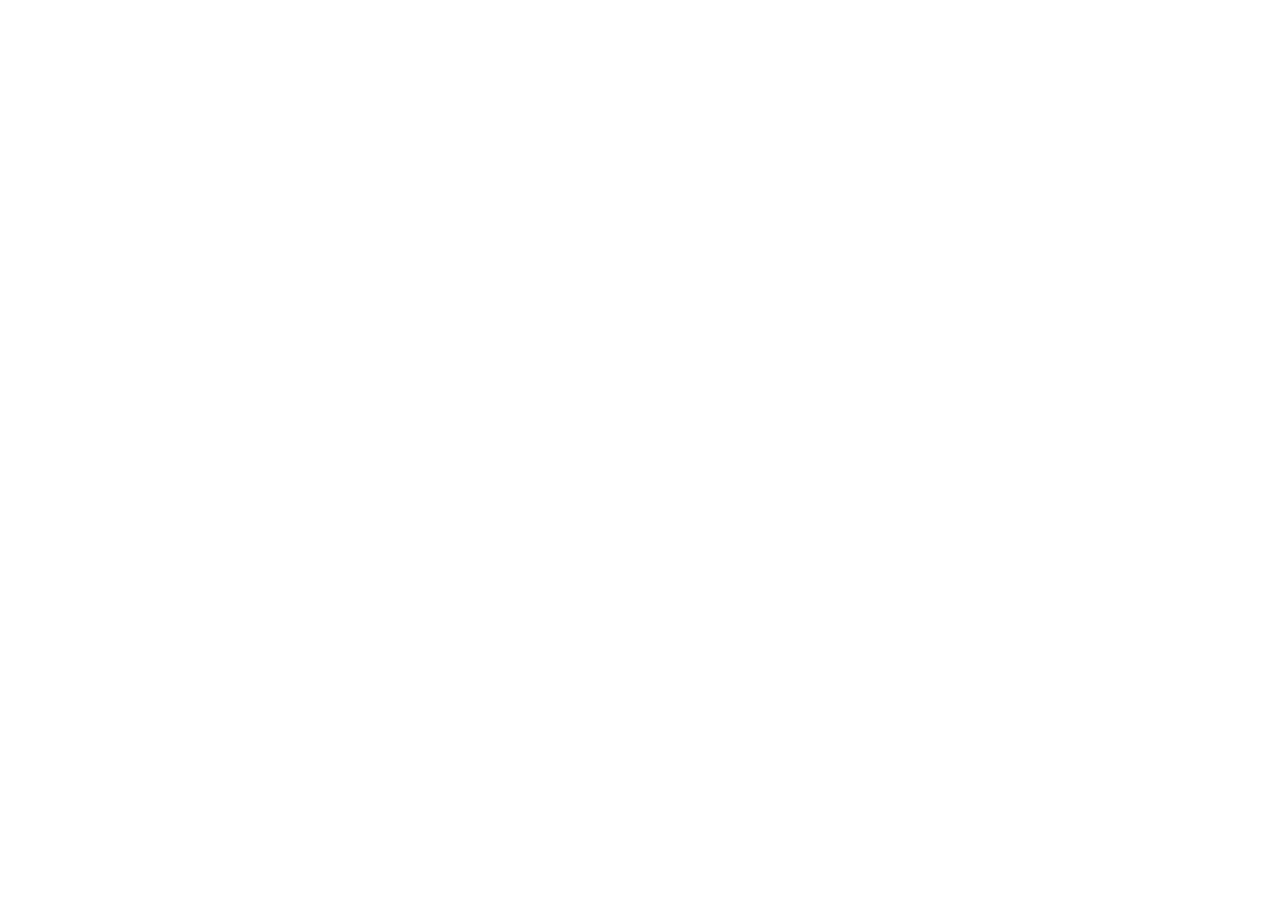
==== aula02/index.html @ 0fc55319 "08/10/2026" ====
<!DOCTYPE html>
<html lang="en">
<head>
    <meta charset="UTF-8">
    <meta name="viewport" content="width=device-width, initial-scale=1.0">
    <title>Document</title>
</head>
<body>
    
</body>
</html>
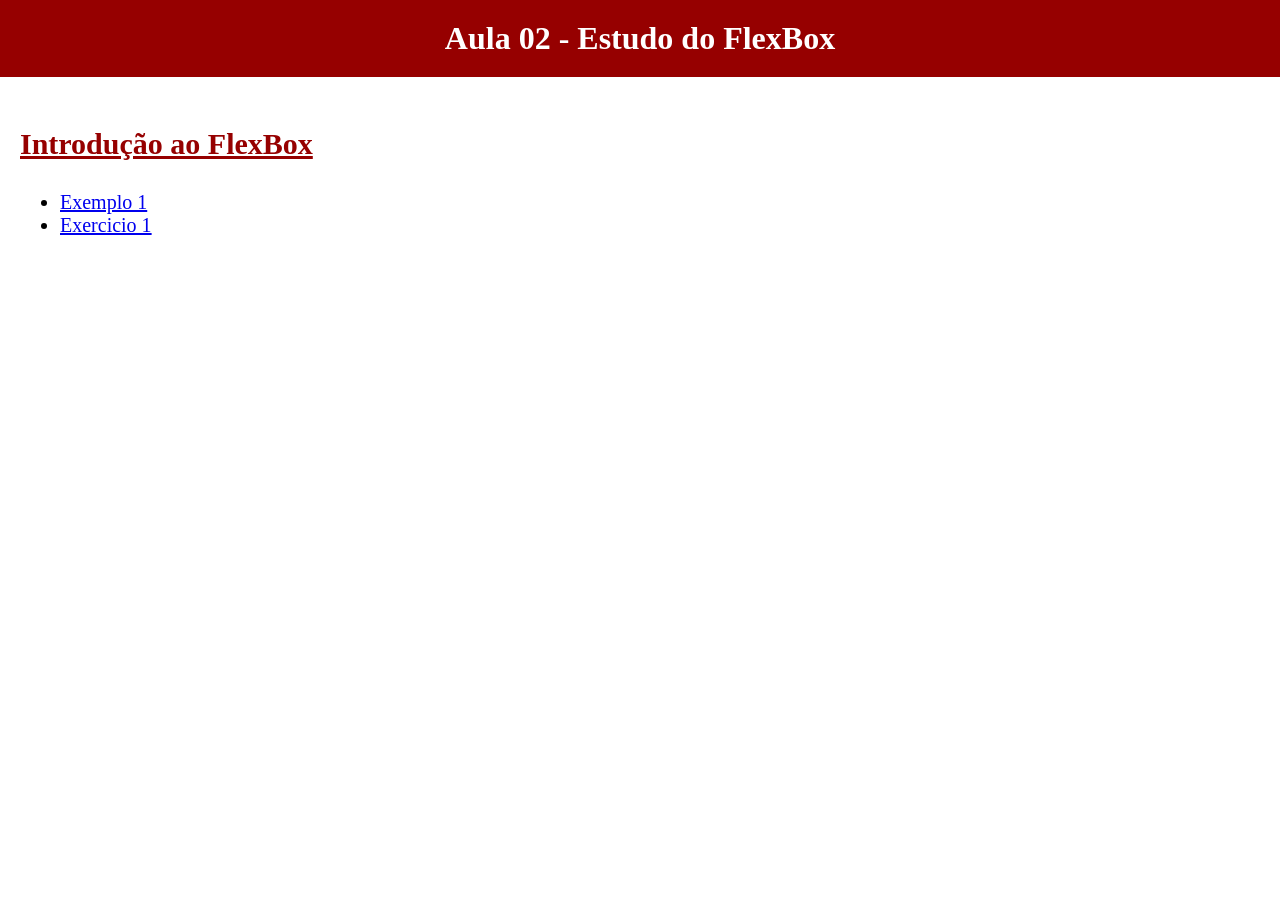
==== commit 48de4220: "08/10/2026" ====
--- a/aula02/index.html
+++ b/aula02/index.html
@@ -3,9 +3,26 @@
 <head>
     <meta charset="UTF-8">
     <meta name="viewport" content="width=device-width, initial-scale=1.0">
-    <title>Document</title>
+    <title>Aula - 02</title>
+
+    <link rel="stylesheet" href="estilos.css">
 </head>
 <body>
+
+    <h1>Aula 02 - Estudo do FlexBox</h1>
+
+    <div class="conteudo">
+
+        <p class="subtitulo">
+            Introdução ao FlexBox
+        </p>
+
+        <ul>
+            <li><a href="exemplo1.html">Exemplo 1</a></li>
+            <li><a href="exercicio1.html">Exercicio 1</a></li>
+        </ul>
+
+    </div>
     
 </body>
 </html>
--- a/aula02/estilos.css
+++ b/aula02/estilos.css
@@ -0,0 +1,30 @@
+body
+{
+    margin: 0;
+    padding: 0;
+}
+
+h1
+{
+    color: white;
+    background-color: #960000;
+    text-align: center;
+    margin: 0;
+    padding: 20px;
+}
+
+.conteudo
+{
+    font-size: 20px;
+    margin: 10px;
+    padding: 10px;
+}
+
+.subtitulo
+{
+    font-size: 30px;
+    color: #960000;
+    font-weight: bold;
+    text-decoration: underline;
+}
+
